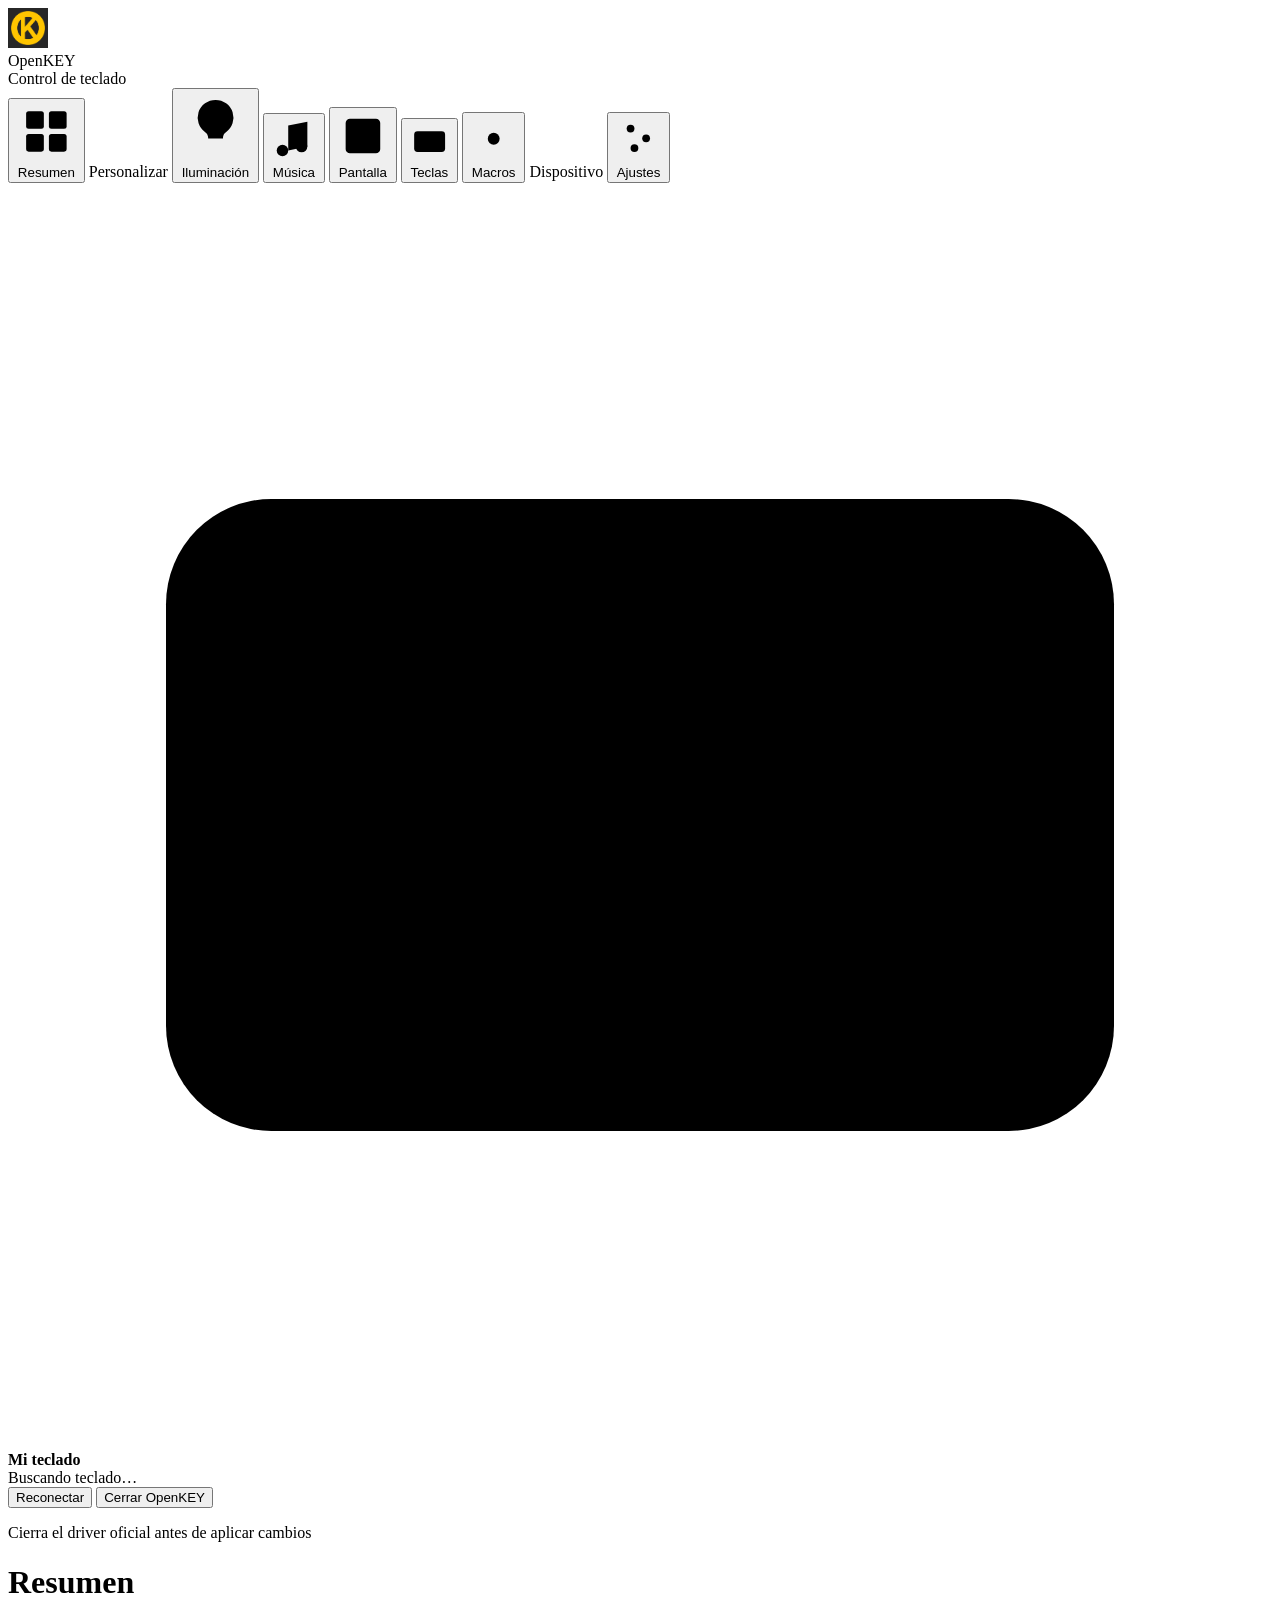
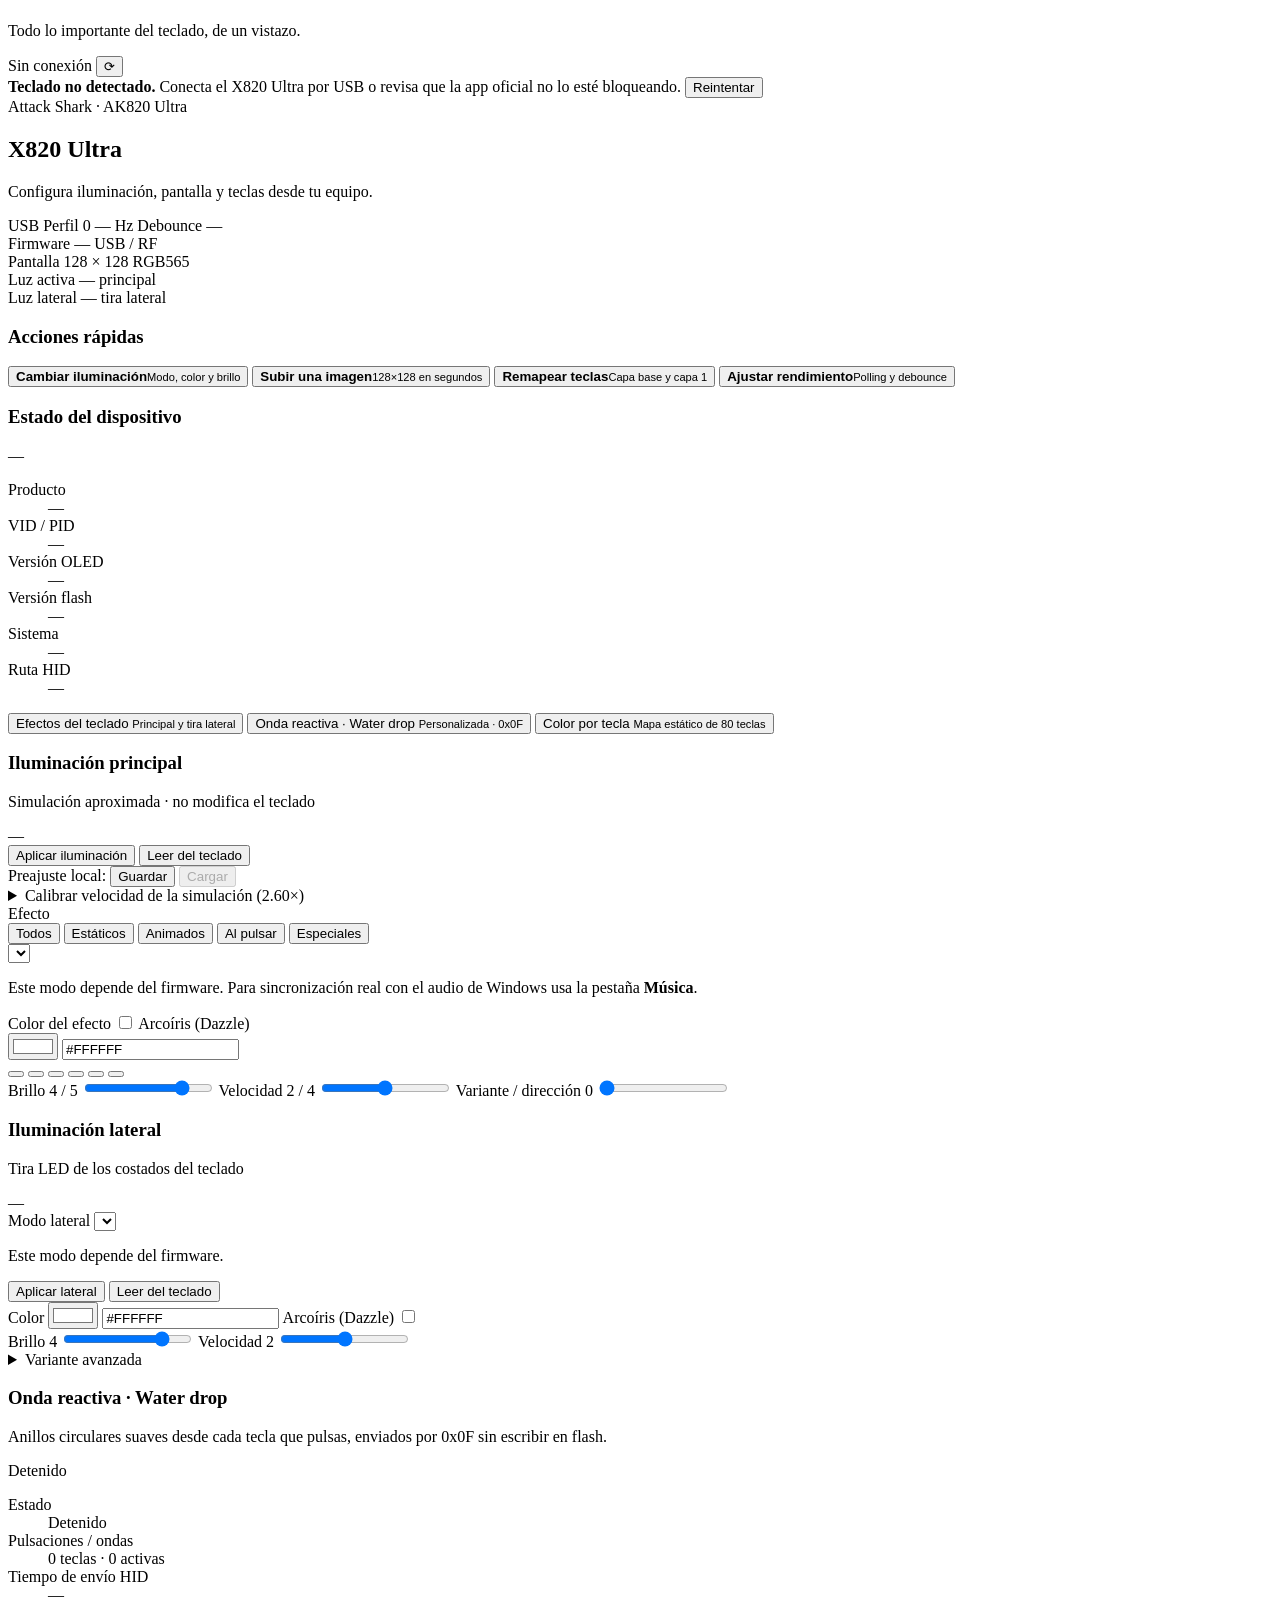
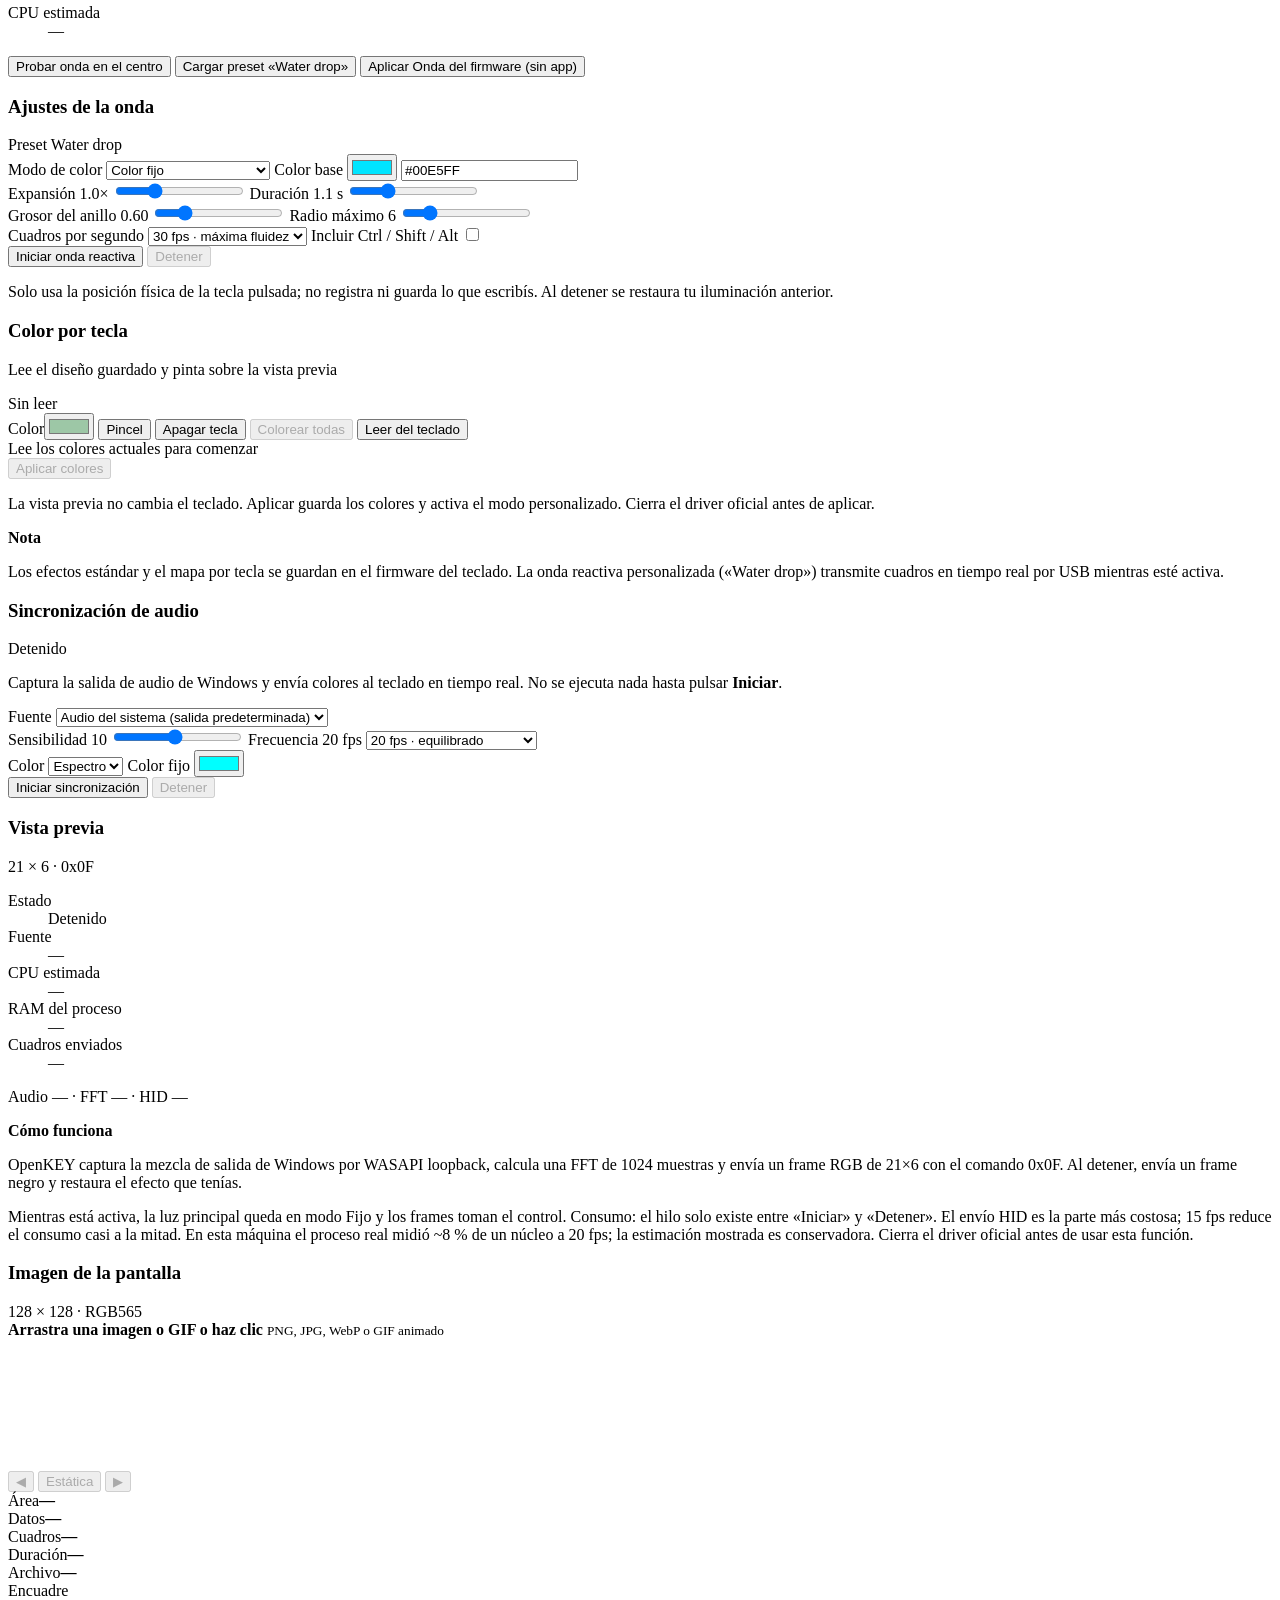
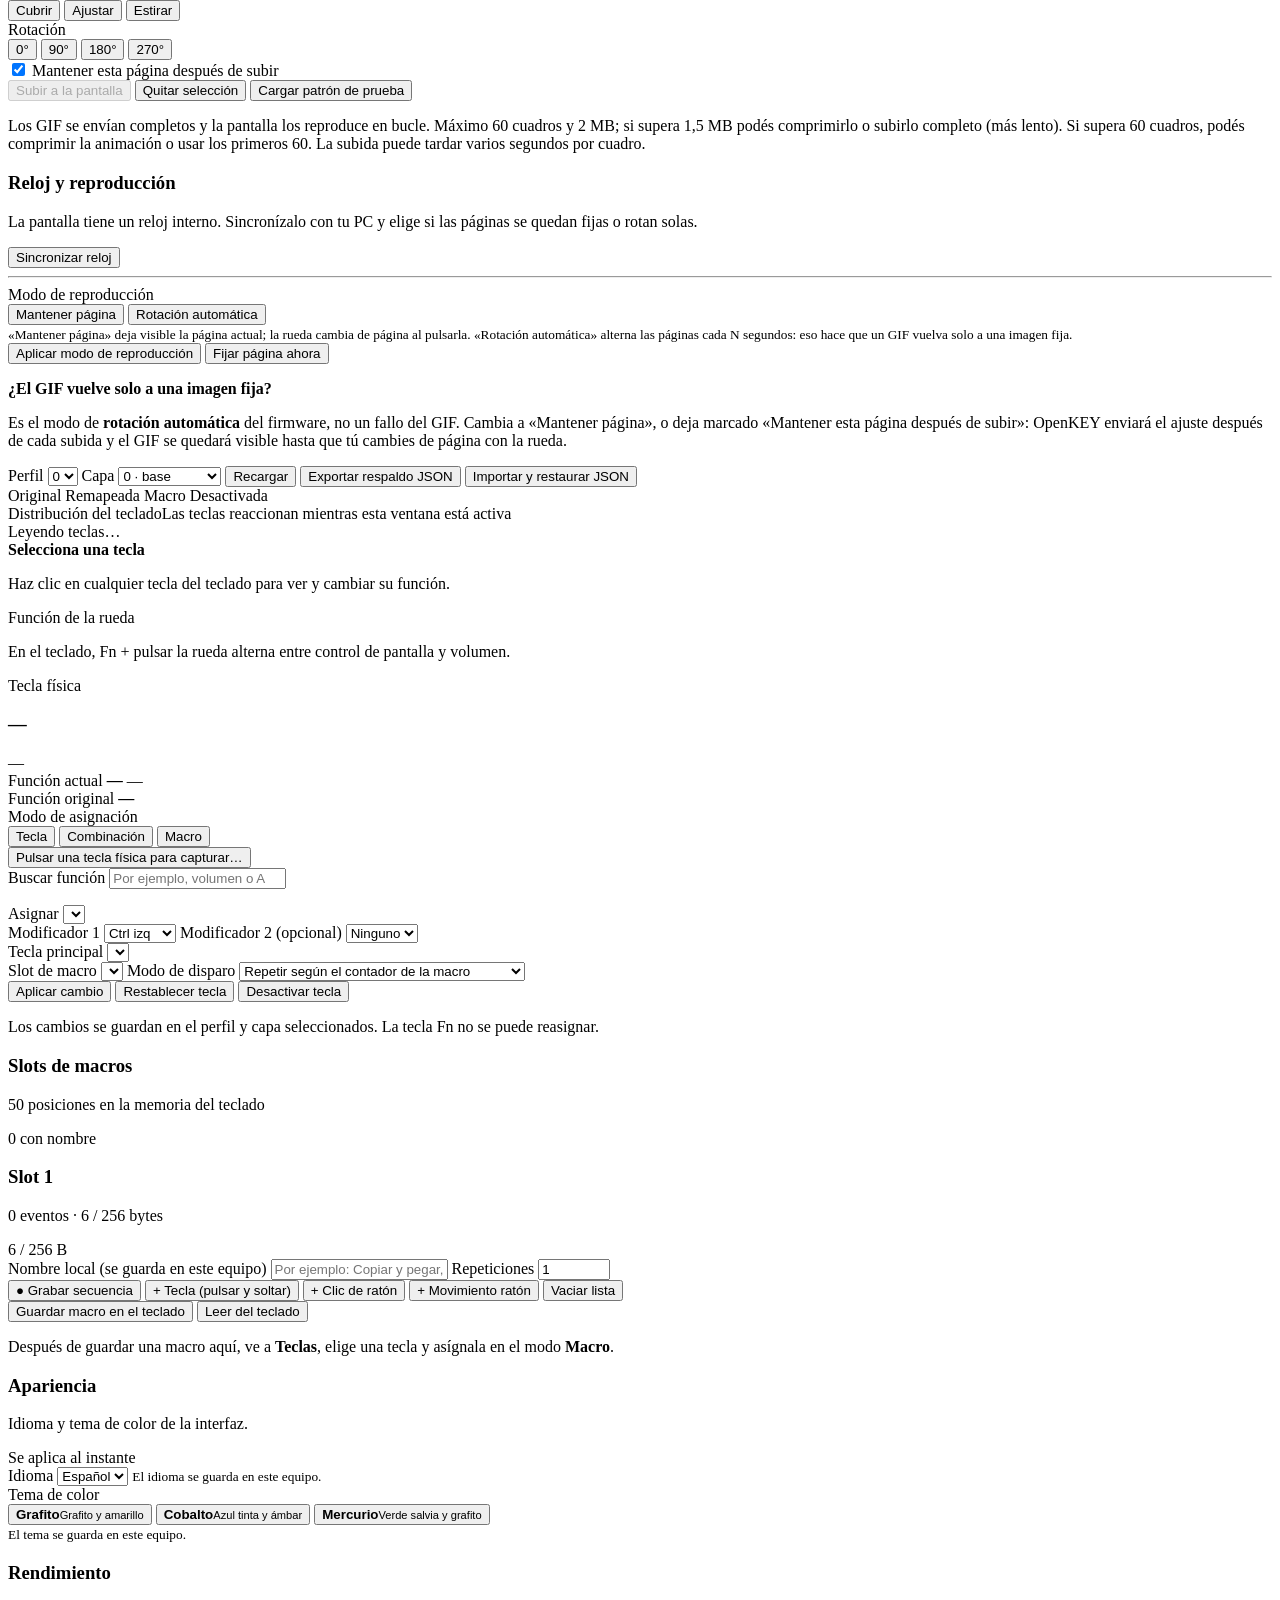
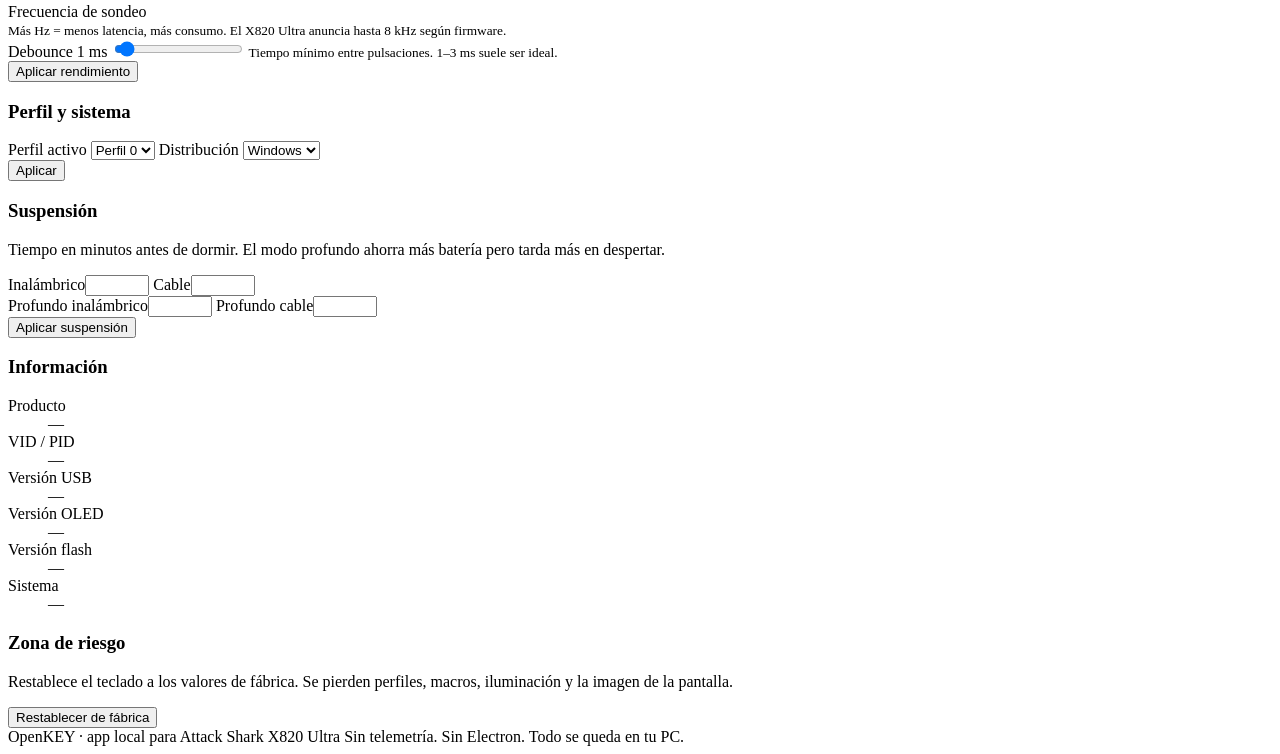
==== web/index.html @ 1a410365 "OpenKEY 1.2.0" ====
<!DOCTYPE html>
<html lang="es">
<head>
  <meta charset="UTF-8">
  <meta name="viewport" content="width=device-width, initial-scale=1.0">
  <title>OpenKEY · AK820 Ultra</title>
  <script>
    (() => {
      try {
        const params = new URLSearchParams(location.search);
        const savedTheme = localStorage.getItem("openkey.theme.v1");
        const savedLang = localStorage.getItem("openkey.language.v1");
        const theme = (params.get("theme") || savedTheme || "grafito").toLowerCase();
        const lang = (params.get("lang") || savedLang || "es").toLowerCase();
        document.documentElement.dataset.theme = ["grafito", "cobalto", "mercurio"].includes(theme) ? theme : "grafito";
        document.documentElement.lang = lang === "en" ? "en" : "es";
      } catch {
        document.documentElement.dataset.theme = "grafito";
      }
    })();
  </script>
  <link rel="stylesheet" href="/style.css">
  <link rel="stylesheet" href="/cobalto.css">
  <link rel="stylesheet" href="/themes.css">
  <link rel="icon" href="/logo.png" type="image/png">
</head>
<body>
<div class="app">
  <aside class="sidebar">
    <div class="brand">
      <img class="brand-logo" src="/logo.png" alt="" width="40" height="40">
      <div>
        <div class="brand-name">OpenKEY</div>
        <div class="brand-sub">Control de teclado</div>
      </div>
    </div>

    <nav class="nav" aria-label="Navegación principal">
      <button class="nav-item active" data-page="overview" aria-current="page">
        <svg viewBox="0 0 24 24" aria-hidden="true"><rect x="4" y="4" width="7" height="7" rx="1"/><rect x="13" y="4" width="7" height="7" rx="1"/><rect x="4" y="13" width="7" height="7" rx="1"/><rect x="13" y="13" width="7" height="7" rx="1"/></svg>
        <span>Resumen</span>
      </button>
      <span class="nav-heading">Personalizar</span>
      <button class="nav-item" data-page="lighting">
        <svg viewBox="0 0 24 24" aria-hidden="true"><path d="M9 18h6m-5 3h4M12 3a6 6 0 0 0-3.5 10.9c.6.4 1 1.1 1 1.9V16h5v-.2c0-.8.4-1.5 1-1.9A6 6 0 0 0 12 3Z"/></svg>
        <span>Iluminación</span>
      </button>
      <button class="nav-item" data-page="music">
        <svg viewBox="0 0 24 24" aria-hidden="true"><path d="M9 18V5l10-2v13"/><circle cx="6" cy="18" r="3"/><circle cx="16" cy="16" r="3"/></svg>
        <span>Música</span>
      </button>
      <button class="nav-item" data-page="screen">
        <svg viewBox="0 0 24 24" aria-hidden="true"><rect x="4" y="4" width="16" height="16" rx="2"/><path d="m7 16 3-3 2 2 3-4 2 2M8 8h.01"/></svg>
        <span>Pantalla</span>
      </button>
      <button class="nav-item" data-page="keys">
        <svg viewBox="0 0 24 24" aria-hidden="true"><rect x="3" y="6" width="18" height="12" rx="2"/><path d="M6 10h.01M9 10h.01M12 10h.01M15 10h.01M18 10h.01M6 13h.01M9 13h.01M12 13h6M8 16h8"/></svg>
        <span>Teclas</span>
      </button>
      <button class="nav-item" data-page="macros">
        <svg viewBox="0 0 24 24" aria-hidden="true"><path d="M12 3v3m0 12v3M3 12h3m12 0h3M6.3 6.3l2.1 2.1m7.2 7.2 2.1 2.1m0-11.4-2.1 2.1M8.4 15.6l-2.1 2.1"/><circle cx="12" cy="12" r="3"/></svg>
        <span>Macros</span>
      </button>
      <span class="nav-heading">Dispositivo</span>
      <button class="nav-item" data-page="settings">
        <svg viewBox="0 0 24 24" aria-hidden="true"><path d="M4 7h16M4 12h16M4 17h16"/><circle cx="8" cy="7" r="2"/><circle cx="16" cy="12" r="2"/><circle cx="10" cy="17" r="2"/></svg>
        <span>Ajustes</span>
      </button>
    </nav>

    <div class="sidebar-foot">
      <div class="sidebar-device">
        <div class="sidebar-device-icon" aria-hidden="true"><svg viewBox="0 0 24 24"><rect x="3" y="6" width="18" height="12" rx="2"/><path d="M6 10h.01M9 10h.01M12 10h.01M15 10h.01M18 10h.01M6 13h.01M9 13h.01M12 13h6M8 16h8"/></svg></div>
        <div class="sidebar-device-info"><strong>Mi teclado</strong><div id="connBadge" class="conn conn--off"><span class="dot"></span><span id="connText">Buscando teclado…</span></div></div>
      </div>
      <button id="reconnectBtn" class="ghost small">Reconectar</button>
      <button id="shutdownBtn" class="ghost small">Cerrar OpenKEY</button>
      <p class="hint">Cierra el driver oficial antes de aplicar cambios</p>
    </div>
  </aside>

  <main class="main">
    <header class="topbar">
      <div>
        <h1 id="pageTitle">Resumen</h1>
        <p id="pageSubtitle" class="subtitle">Todo lo importante del teclado, de un vistazo.</p>
      </div>
      <div class="top-actions">
        <span id="devicePill" class="pill">Sin conexión</span>
        <button id="refreshBtn" class="icon-btn" title="Actualizar estado">⟳</button>
      </div>
    </header>

    <div id="offlineBanner" class="banner hidden">
      <strong>Teclado no detectado.</strong>
      <span>Conecta el X820 Ultra por USB o revisa que la app oficial no lo esté bloqueando.</span>
      <button id="bannerReconnect" class="ghost small">Reintentar</button>
    </div>

    <!-- ============================== OVERVIEW ============================== -->
    <section id="page-overview" class="page active">
      <div class="hero card">
        <div class="hero-main">
          <span class="eyebrow">Attack Shark · AK820 Ultra</span>
          <h2 id="heroName">X820 Ultra</h2>
          <p id="heroDesc">Configura iluminación, pantalla y teclas desde tu equipo.</p>
          <div class="hero-chips">
            <span id="heroConn" class="chip">USB</span>
            <span id="heroProfile" class="chip">Perfil 0</span>
            <span id="heroRate" class="chip">— Hz</span>
            <span id="heroDebounce" class="chip">Debounce —</span>
          </div>
        </div>
        <div class="hero-art" aria-hidden="true">
          <div class="hero-device"><div class="hero-keyboard" id="heroKeyboard"></div></div>
        </div>
      </div>

      <div class="grid4">
        <div class="stat card">
          <span class="stat-label">Firmware</span>
          <span id="statFirmware" class="stat-value">—</span>
          <span class="stat-foot">USB / RF</span>
        </div>
        <div class="stat card">
          <span class="stat-label">Pantalla</span>
          <span id="statScreen" class="stat-value">128 × 128</span>
          <span class="stat-foot">RGB565</span>
        </div>
        <div class="stat card">
          <span class="stat-label">Luz activa</span>
          <span id="statLight" class="stat-value">—</span>
          <span class="stat-foot">principal</span>
        </div>
        <div class="stat card">
          <span class="stat-label">Luz lateral</span>
          <span id="statSideLight" class="stat-value">—</span>
          <span class="stat-foot">tira lateral</span>
        </div>
      </div>

      <div class="grid2">
        <div class="card quick-card">
          <div class="card-head">
            <h3>Acciones rápidas</h3>
          </div>
          <div class="quick-grid">
            <button class="quick" data-goto="lighting">
              <span><strong>Cambiar iluminación</strong><small>Modo, color y brillo</small></span>
            </button>
            <button class="quick" data-goto="screen">
              <span><strong>Subir una imagen</strong><small>128×128 en segundos</small></span>
            </button>
            <button class="quick" data-goto="keys">
              <span><strong>Remapear teclas</strong><small>Capa base y capa 1</small></span>
            </button>
            <button class="quick" data-goto="settings">
              <span><strong>Ajustar rendimiento</strong><small>Polling y debounce</small></span>
            </button>
          </div>
        </div>

        <div class="card">
          <div class="card-head">
            <h3>Estado del dispositivo</h3>
            <span id="statusStamp" class="muted">—</span>
          </div>
          <dl class="kv">
            <div><dt>Producto</dt><dd id="kvProduct">—</dd></div>
            <div><dt>VID / PID</dt><dd id="kvVidPid">—</dd></div>
            <div><dt>Versión OLED</dt><dd id="kvOled">—</dd></div>
            <div><dt>Versión flash</dt><dd id="kvFlash">—</dd></div>
            <div><dt>Sistema</dt><dd id="kvSystem">—</dd></div>
            <div><dt>Ruta HID</dt><dd id="kvPath" class="mono ellipsis">—</dd></div>
          </dl>
        </div>
      </div>
    </section>

    <!-- ============================== LIGHTING ============================== -->
    <section id="page-lighting" class="page">
      <div class="subnav card" role="tablist" aria-label="Secciones de iluminación">
        <div class="subnav-tabs" id="lightingTabs">
          <button type="button" class="subnav-tab active" data-light-tab="effects" role="tab" aria-selected="true">
            <span>Efectos del teclado</span>
            <small>Principal y tira lateral</small>
          </button>
          <button type="button" class="subnav-tab" data-light-tab="ripple" role="tab" aria-selected="false">
            <span>Onda reactiva · Water drop</span>
            <small id="rippleTabBadge">Personalizada · 0x0F</small>
          </button>
          <button type="button" class="subnav-tab" data-light-tab="perkey" role="tab" aria-selected="false">
            <span>Color por tecla</span>
            <small>Mapa estático de 80 teclas</small>
          </button>
        </div>
      </div>

      <!-- SUB-VISTA 1: EFECTOS DEL TECLADO -->
      <div id="lightingPaneEffects" class="light-pane active">
        <div class="card lighting-workbench">
          <div class="lighting-stage-col">
            <div class="card-head">
              <div>
                <h3>Iluminación principal</h3>
                <p id="previewMessage" class="muted">Simulación aproximada · no modifica el teclado</p>
              </div>
              <span id="mainLightRaw" class="muted mono">—</span>
            </div>

            <div class="lighting-keyboard" id="mainPreview" role="img" aria-label="Vista previa aproximada de la iluminación del teclado"></div>

            <div class="lighting-stage-foot">
              <div class="actions">
                <button id="mainApply" class="primary">Aplicar iluminación</button>
                <button id="mainReset" class="ghost">Leer del teclado</button>
              </div>
              <div class="local-preset-inline">
                <span class="muted">Preajuste local:</span>
                <button id="saveLightPreset" class="ghost small">Guardar</button>
                <button id="loadLightPreset" class="ghost small" disabled>Cargar</button>
              </div>
            </div>

            <details class="advanced preview-cal-details">
              <summary>Calibrar velocidad de la simulación (<output id="previewScaleOut">2.60×</output>)</summary>
              <label class="field preview-calibration">
                <input type="range" id="previewScale" min="0.25" max="4" step="0.05" value="2.6">
                <small class="muted">Solo ajusta la vista previa local; no cambia lo que se envía al teclado.</small>
              </label>
            </details>
          </div>

          <div class="lighting-controls-col">
            <div class="effect-picker-head">
              <div class="effect-picker-title">
                <span>Efecto</span>
                <div class="effect-cat-pills" id="effectCatPills" role="group" aria-label="Filtrar efectos por categoría">
                  <button type="button" class="cat-pill active" data-cat="all">Todos</button>
                  <button type="button" class="cat-pill" data-cat="static">Estáticos</button>
                  <button type="button" class="cat-pill" data-cat="animated">Animados</button>
                  <button type="button" class="cat-pill" data-cat="reactive">Al pulsar</button>
                  <button type="button" class="cat-pill" data-cat="special">Especiales</button>
                </div>
              </div>
              <select id="mainMode" class="visually-compact-select" aria-label="Modo de iluminación principal" tabindex="-1" aria-hidden="true"></select>
            </div>

            <div id="mainEffectGrid" class="effect-grid" role="listbox" aria-label="Efectos de iluminación"></div>

            <p id="mainMusicNote" class="music-note hidden">Este modo depende del firmware. Para sincronización real con el audio de Windows usa la pestaña <strong>Música</strong>.</p>

            <div class="lighting-params-grid">
              <div class="param-box" id="mainColorBox">
                <div class="param-box-head">
                  <span>Color del efecto</span>
                  <label class="inline-check" title="Alterna colores del arcoíris (Dazzle)">
                    <input type="checkbox" id="mainDazzle">
                    <span class="check-ui"></span>
                    <span>Arcoíris (Dazzle)</span>
                  </label>
                </div>
                <div class="color-wrap">
                  <input type="color" id="mainColor" value="#ffffff">
                  <input type="text" id="mainColorHex" class="mono" value="#FFFFFF" maxlength="7" spellcheck="false">
                  <div class="color-swatches" id="mainColorSwatches" aria-label="Colores rápidos">
                    <button type="button" data-hex="#00E5FF" style="--sw:#00E5FF" title="Cian"></button>
                    <button type="button" data-hex="#9DC7A6" style="--sw:#9DC7A6" title="Salvia"></button>
                    <button type="button" data-hex="#FFCF18" style="--sw:#FFCF18" title="Ámbar"></button>
                    <button type="button" data-hex="#FF5D73" style="--sw:#FF5D73" title="Coral"></button>
                    <button type="button" data-hex="#A78BFA" style="--sw:#A78BFA" title="Violeta"></button>
                    <button type="button" data-hex="#FFFFFF" style="--sw:#FFFFFF" title="Blanco"></button>
                  </div>
                </div>
              </div>

              <div class="param-box">
                <label class="field compact-field" id="mainBrightField">
                  <span>Brillo <output id="mainBrightOut">4</output> / 5</span>
                  <input type="range" id="mainBright" min="0" max="5" step="1" value="4">
                </label>
                <label class="field compact-field" id="mainSpeedField">
                  <span>Velocidad <output id="mainSpeedOut">2</output> / 4</span>
                  <input type="range" id="mainSpeed" min="0" max="4" step="1" value="2">
                </label>
                <label class="field compact-field" id="mainOptionField">
                  <span>Variante / dirección <output id="mainOptionOut">0</output></span>
                  <input type="range" id="mainOption" min="0" max="15" step="1" value="0">
                </label>
              </div>
            </div>
          </div>
        </div>

        <div class="card side-lighting-card">
          <div class="side-lighting-left">
            <div class="card-head">
              <div>
                <h3>Iluminación lateral</h3>
                <p class="muted">Tira LED de los costados del teclado</p>
              </div>
              <span id="sideLightRaw" class="muted mono">—</span>
            </div>
            <div class="light-preview" id="sidePreview"><span></span></div>
            <label class="field">
              <span>Modo lateral</span>
              <select id="sideMode"></select>
            </label>
            <p id="sideMusicNote" class="music-note hidden">Este modo depende del firmware.</p>
            <div class="actions">
              <button id="sideApply" class="primary">Aplicar lateral</button>
              <button id="sideReset" class="ghost">Leer del teclado</button>
            </div>
          </div>

          <div class="side-lighting-right">
            <div class="field-row">
              <label class="field color-field">
                <span>Color</span>
                <span class="color-wrap">
                  <input type="color" id="sideColor" value="#ffffff">
                  <input type="text" id="sideColorHex" class="mono" value="#FFFFFF" maxlength="7" spellcheck="false">
                </span>
              </label>
              <label class="field check-field">
                <span>Arcoíris (Dazzle)</span>
                <input type="checkbox" id="sideDazzle">
                <span class="check-ui"></span>
              </label>
            </div>

            <div class="field-row">
              <label class="field">
                <span>Brillo <output id="sideBrightOut">4</output></span>
                <input type="range" id="sideBright" min="0" max="5" step="1" value="4">
              </label>
              <label class="field">
                <span>Velocidad <output id="sideSpeedOut">2</output></span>
                <input type="range" id="sideSpeed" min="0" max="4" step="1" value="2">
              </label>
            </div>

            <details class="advanced">
              <summary>Variante avanzada</summary>
              <label class="field">
                <span>Opción / variante <output id="sideOptionOut">0</output></span>
                <input type="range" id="sideOption" min="0" max="15" step="1" value="0">
              </label>
            </details>
          </div>
        </div>
      </div>

      <!-- SUB-VISTA 2: ONDA REACTIVA (WATER DROP) -->
      <div id="lightingPaneRipple" class="light-pane">
        <div class="grid2">
          <div class="card">
            <div class="card-head">
              <div>
                <h3>Onda reactiva · Water drop</h3>
                <p class="muted">Anillos circulares suaves desde cada tecla que pulsas, enviados por <span class="mono">0x0F</span> sin escribir en flash.</p>
              </div>
              <span id="rippleStatusPill" class="pill off">Detenido</span>
            </div>

            <div id="rippleGrid" class="music-grid ripple-grid" aria-label="Vista previa 21 por 6 de la onda reactiva" title="Haz clic en cualquier celda para probar una onda ahí"></div>

            <dl class="kv compact music-stats">
              <div><dt>Estado</dt><dd id="rippleState">Detenido</dd></div>
              <div><dt>Pulsaciones / ondas</dt><dd id="rippleKeys">0 teclas · 0 activas</dd></div>
              <div><dt>Tiempo de envío HID</dt><dd id="rippleSendMs">—</dd></div>
              <div><dt>CPU estimada</dt><dd id="rippleCpu">—</dd></div>
            </dl>

            <div class="actions">
              <button id="rippleTestCenter" type="button" class="ghost small">Probar onda en el centro</button>
              <button id="ripplePresetWaterDrop" type="button" class="ghost small">Cargar preset «Water drop»</button>
              <button id="rippleApplyFirmware" type="button" class="secondary small" title="Guarda el modo Onda nativo (modo 5) en la memoria del teclado">Aplicar Onda del firmware (sin app)</button>
            </div>
            <p id="rippleError" class="music-error hidden" role="alert"></p>
          </div>

          <div class="card">
            <div class="card-head">
              <h3>Ajustes de la onda</h3>
              <span class="chip">Preset Water drop</span>
            </div>

            <div class="field-row">
              <label class="field">
                <span>Modo de color</span>
                <select id="rippleColorMode">
                  <option value="fixed" selected>Color fijo</option>
                  <option value="rainbow">Arcoíris por distancia</option>
                  <option value="random">Color aleatorio por tecla</option>
                </select>
              </label>
              <label class="field color-field">
                <span>Color base</span>
                <span class="color-wrap">
                  <input type="color" id="rippleColor" value="#00e5ff">
                  <input type="text" id="rippleColorHex" class="mono" value="#00E5FF" maxlength="7" spellcheck="false">
                </span>
              </label>
            </div>

            <div class="field-row">
              <label class="field">
                <span>Expansión <output id="rippleExpansionOut">1.0×</output></span>
                <input type="range" id="rippleExpansion" min="0.4" max="2.5" step="0.05" value="1.0">
              </label>
              <label class="field">
                <span>Duración <output id="rippleLifetimeOut">1.1 s</output></span>
                <input type="range" id="rippleLifetime" min="0.4" max="3.0" step="0.05" value="1.1">
              </label>
            </div>

            <div class="field-row">
              <label class="field">
                <span>Grosor del anillo <output id="rippleThicknessOut">0.60</output></span>
                <input type="range" id="rippleThickness" min="0.25" max="2.0" step="0.05" value="0.6">
              </label>
              <label class="field">
                <span>Radio máximo <output id="rippleRadiusOut">6</output></span>
                <input type="range" id="rippleRadius" min="3" max="20" step="0.5" value="6">
              </label>
            </div>

            <div class="field-row">
              <label class="field">
                <span>Cuadros por segundo</span>
                <select id="rippleFps">
                  <option value="15">15 fps · ligero</option>
                  <option value="20">20 fps · equilibrado</option>
                  <option value="30" selected>30 fps · máxima fluidez</option>
                </select>
              </label>
              <label class="field check-field">
                <span>Incluir Ctrl / Shift / Alt</span>
                <input type="checkbox" id="rippleModifiers">
                <span class="check-ui"></span>
              </label>
            </div>

            <div class="actions">
              <button id="rippleStart" type="button" class="primary">Iniciar onda reactiva</button>
              <button id="rippleStop" type="button" class="ghost" disabled>Detener</button>
            </div>
            <p class="hint">Solo usa la posición física de la tecla pulsada; no registra ni guarda lo que escribís. Al detener se restaura tu iluminación anterior.</p>
          </div>
        </div>
      </div>

      <!-- SUB-VISTA 3: COLOR POR TECLA -->
      <div id="lightingPanePerKey" class="light-pane">
        <div class="card color-editor">
          <div class="card-head"><div><h3>Color por tecla</h3><p class="muted">Lee el diseño guardado y pinta sobre la vista previa</p></div><span id="colorEditorStatus" class="muted" role="status">Sin leer</span></div>
          <div class="color-editor-toolbar">
            <label class="inline-field"><span>Color</span><input id="paintColor" type="color" value="#9dc7a6"></label>
            <button id="paintBrush" class="ghost small active" aria-pressed="true">Pincel</button>
            <button id="paintErase" class="ghost small" aria-pressed="false">Apagar tecla</button>
            <button id="paintFill" class="ghost small" disabled>Colorear todas</button>
            <button id="paintRead" class="ghost small">Leer del teclado</button>
          </div>
          <div class="keyboard-wrap color-editor-stage">
            <div id="colorKeyboard" class="keyboard" aria-label="Editor de color por tecla"></div>
            <div id="colorEditorEmpty" class="color-editor-empty">Lee los colores actuales para comenzar</div>
          </div>
          <div class="actions"><button id="paintApply" class="primary" disabled>Aplicar colores</button></div>
          <p class="hint color-editor-hint">La vista previa no cambia el teclado. Aplicar guarda los colores y activa el modo personalizado. Cierra el driver oficial antes de aplicar.</p>
        </div>
      </div>

      <div class="card tips">
        <strong>Nota</strong>
        <p>Los efectos estándar y el mapa por tecla se guardan en el firmware del teclado. La onda reactiva personalizada («Water drop») transmite cuadros en tiempo real por USB mientras esté activa.</p>
      </div>
    </section>

    <!-- ============================== MUSIC ============================== -->
    <section id="page-music" class="page">
      <div class="grid2">
        <div class="card">
          <div class="card-head">
            <h3>Sincronización de audio</h3>
            <span id="musicStatusPill" class="pill off">Detenido</span>
          </div>
          <p class="muted">Captura la salida de audio de Windows y envía colores al teclado en tiempo real. No se ejecuta nada hasta pulsar <strong>Iniciar</strong>.</p>

          <label class="field">
            <span>Fuente</span>
            <select id="musicSource">
              <option value="audio">Audio del sistema (salida predeterminada)</option>
              <option value="demo">Demostración (sin audio)</option>
            </select>
          </label>

          <div class="field-row">
            <label class="field">
              <span>Sensibilidad <output id="musicGainOut">10</output></span>
              <input type="range" id="musicGain" min="1" max="20" step="1" value="10">
            </label>
            <label class="field">
              <span>Frecuencia <output id="musicFpsOut">20</output> fps</span>
              <select id="musicFps">
                <option value="15">15 fps · mínimo consumo</option>
                <option value="20" selected>20 fps · equilibrado</option>
                <option value="30">30 fps · máxima fluidez</option>
              </select>
            </label>
          </div>

          <div class="field-row">
            <label class="field">
              <span>Color</span>
              <select id="musicMode">
                <option value="spectrum">Espectro</option>
                <option value="solid">Color fijo</option>
              </select>
            </label>
            <label class="field color-field">
              <span>Color fijo</span>
              <span class="color-wrap"><input type="color" id="musicColor" value="#00ffff"></span>
            </label>
          </div>

          <div class="actions">
            <button id="musicStart" class="primary">Iniciar sincronización</button>
            <button id="musicStop" class="ghost" disabled>Detener</button>
          </div>
          <p id="musicError" class="music-error hidden" role="alert"></p>
        </div>

        <div class="card">
          <div class="card-head">
            <h3>Vista previa</h3>
            <span class="muted">21 × 6 · 0x0F</span>
          </div>
          <div id="musicGrid" class="music-grid" aria-label="Vista previa de la sincronización de audio"></div>
          <dl class="kv compact music-stats">
            <div><dt>Estado</dt><dd id="musicState">Detenido</dd></div>
            <div><dt>Fuente</dt><dd id="musicFormat">—</dd></div>
            <div><dt>CPU estimada</dt><dd id="musicCpu">—</dd></div>
            <div><dt>RAM del proceso</dt><dd id="musicRam">—</dd></div>
            <div><dt>Cuadros enviados</dt><dd id="musicFrames">—</dd></div>
          </dl>
          <p id="musicDetail" class="hint">Audio — · FFT — · HID —</p>
        </div>
      </div>

      <div class="card tips">
        <strong>Cómo funciona</strong>
        <p>OpenKEY captura la mezcla de salida de Windows por WASAPI loopback, calcula una FFT de 1024 muestras y envía un frame RGB de 21×6 con el comando <span class="mono">0x0F</span>. Al detener, envía un frame negro y restaura el efecto que tenías.</p>
        <p class="muted">Mientras está activa, la luz principal queda en modo Fijo y los frames toman el control. Consumo: el hilo solo existe entre «Iniciar» y «Detener». El envío HID es la parte más costosa; 15 fps reduce el consumo casi a la mitad. En esta máquina el proceso real midió ~8 % de un núcleo a 20 fps; la estimación mostrada es conservadora. Cierra el driver oficial antes de usar esta función.</p>
      </div>
    </section>

    <!-- ============================== SCREEN ============================== -->
    <section id="page-screen" class="page">
      <div class="grid2">
        <div class="card">
          <div class="card-head">
            <h3>Imagen de la pantalla</h3>
            <span class="muted">128 × 128 · RGB565</span>
          </div>

          <label id="dropZone" class="dropzone" for="fileInput">
            <input id="fileInput" type="file" accept="image/png,image/jpeg,image/webp,image/gif" hidden>
            <div class="drop-inner">
              <strong>Arrastra una imagen o GIF o haz clic</strong>
              <small>PNG, JPG, WebP o GIF animado</small>
            </div>
          </label>

          <div class="screen-preview-wrap">
            <div class="screen-canvas-col">
              <canvas id="screenCanvas" width="128" height="128"></canvas>
              <div class="screen-playback" id="screenPlayback">
                <button id="screenPrevFrame" type="button" class="ghost small" title="Cuadro anterior" disabled>◀</button>
                <button id="screenTogglePlay" type="button" class="ghost small" disabled>Estática</button>
                <button id="screenNextFrame" type="button" class="ghost small" title="Cuadro siguiente" disabled>▶</button>
              </div>
            </div>
            <div class="screen-meta">
              <div><span class="muted">Área</span><strong id="imgArea">—</strong></div>
              <div><span class="muted">Datos</span><strong id="imgBytes">—</strong></div>
              <div><span class="muted">Cuadros</span><strong id="imgFrames">—</strong></div>
              <div><span class="muted">Duración</span><strong id="imgDuration">—</strong></div>
              <div><span class="muted">Archivo</span><strong id="imgName" class="ellipsis" data-no-i18n>—</strong></div>
            </div>
          </div>

          <div class="screen-transform-bar">
            <div class="inline-field">
              <span>Encuadre</span>
              <div class="segmented" id="screenFitGroup">
                <button type="button" class="active" data-fit="cover">Cubrir</button>
                <button type="button" data-fit="contain">Ajustar</button>
                <button type="button" data-fit="stretch">Estirar</button>
              </div>
            </div>
            <div class="inline-field">
              <span>Rotación</span>
              <div class="segmented" id="screenRotateGroup">
                <button type="button" class="active" data-rotate="0">0°</button>
                <button type="button" data-rotate="90">90°</button>
                <button type="button" data-rotate="180">180°</button>
                <button type="button" data-rotate="270">270°</button>
              </div>
            </div>
          </div>

          <label class="inline-check screen-pin">
            <input type="checkbox" id="screenPinPage" checked>
            <span class="check-ui"></span>
            <span>Mantener esta página después de subir</span>
          </label>

          <div class="actions">
            <button id="uploadImage" class="primary" disabled>Subir a la pantalla</button>
            <button id="clearImage" class="ghost">Quitar selección</button>
            <button id="testScreen" type="button" class="ghost">Cargar patrón de prueba</button>
          </div>
          <div class="progress hidden" id="uploadProgress"><span></span></div>
          <p class="hint">Los GIF se envían completos y la pantalla los reproduce en bucle. Máximo 60 cuadros y 2 MB; si supera 1,5 MB podés comprimirlo o subirlo completo (más lento). Si supera 60 cuadros, podés comprimir la animación o usar los primeros 60. La subida puede tardar varios segundos por cuadro.</p>
        </div>

        <div class="card">
          <div class="card-head">
            <h3>Reloj y reproducción</h3>
          </div>
          <p class="muted">La pantalla tiene un reloj interno. Sincronízalo con tu PC y elige si las páginas se quedan fijas o rotan solas.</p>

          <div class="actions vertical">
            <button id="syncClock" class="primary">Sincronizar reloj</button>
          </div>

          <hr class="sep">

          <div class="field">
            <span>Modo de reproducción</span>
            <div class="segmented" id="screenPlaybackMode">
              <button type="button" class="active" data-playback="stay">Mantener página</button>
              <button type="button" data-playback="cycle">Rotación automática</button>
            </div>
            <small class="muted">«Mantener página» deja visible la página actual; la rueda cambia de página al pulsarla. «Rotación automática» alterna las páginas cada N segundos: eso hace que un GIF vuelva solo a una imagen fija.</small>
          </div>

          <label class="field" id="screenCycleField" style="display:none">
            <span>Intervalo de rotación <output id="menuSecondsOut">10</output> s</span>
            <input type="range" id="menuSeconds" min="2" max="60" step="1" value="10">
          </label>

          <div class="actions">
            <button id="applyPlayback" class="primary">Aplicar modo de reproducción</button>
            <button id="stayOnPage" class="ghost" title="Fija la página actual para que no cambie sola">Fijar página ahora</button>
          </div>

          <div class="info-box" style="margin-top:16px">
            <strong>¿El GIF vuelve solo a una imagen fija?</strong>
            <p>Es el modo de <strong>rotación automática</strong> del firmware, no un fallo del GIF. Cambia a «Mantener página», o deja marcado «Mantener esta página después de subir»: OpenKEY enviará el ajuste después de cada subida y el GIF se quedará visible hasta que tú cambies de página con la rueda.</p>
          </div>
        </div>
      </div>
    </section>

    <!-- ============================== KEYS ============================== -->
    <section id="page-keys" class="page">
      <div class="card toolbar">
        <div class="toolbar-left">
          <label class="inline-field">
            <span>Perfil</span>
            <select id="keyProfile">
              <option value="0">0</option>
              <option value="1">1</option>
            </select>
          </label>
          <label class="inline-field">
            <span>Capa</span>
            <select id="keyLayer">
              <option value="0">0 · base</option>
              <option value="1">1 · alternativa</option>
            </select>
          </label>
          <button id="reloadKeys" class="ghost small">Recargar</button>
          <button id="exportKeysBtn" type="button" class="ghost small">Exportar respaldo JSON</button>
          <button id="importKeysBtn" type="button" class="ghost small">Importar y restaurar JSON</button>
          <input id="importKeysInput" type="file" accept="application/json,.json" hidden>
        </div>
        <div class="legend">
          <span><i class="dot dot--default"></i>Original</span>
          <span><i class="dot dot--changed"></i>Remapeada</span>
          <span><i class="dot dot--macro"></i>Macro</span>
          <span><i class="dot dot--off"></i>Desactivada</span>
        </div>
      </div>

      <div class="keys-layout">
        <div class="card keyboard-card">
          <div class="keyboard-caption"><span>Distribución del teclado</span><span>Las teclas reaccionan mientras esta ventana está activa</span></div>
          <div class="keyboard-wrap">
            <div id="keyboard" class="keyboard" aria-busy="false"></div>
            <div class="keyboard-loading hidden" id="keyboardLoading" role="status">Leyendo teclas…</div>
          </div>
        </div>

        <aside class="card key-panel" id="keyPanel">
          <div class="key-empty" id="keyEmpty">
            <strong>Selecciona una tecla</strong>
            <p>Haz clic en cualquier tecla del teclado para ver y cambiar su función.</p>
          </div>
          <div id="keyDetails" class="hidden">
            <div id="knobOptions" class="knob-options hidden" role="group" aria-label="Funciones de la rueda">
              <span class="muted">Función de la rueda</span>
              <div id="knobActions" class="knob-actions"></div>
              <p class="hint">En el teclado, Fn + pulsar la rueda alterna entre control de pantalla y volumen.</p>
            </div>
            <div class="key-panel-head">
              <div>
                <span class="eyebrow">Tecla física</span>
                <h3 id="selKeyName">—</h3>
              </div>
              <span id="selKeySlot" class="chip">—</span>
            </div>

            <div class="binding">
              <span class="muted">Función actual</span>
              <strong id="selCurrent">—</strong>
              <span id="selType" class="badge">—</span>
            </div>
            <div class="binding">
              <span class="muted">Función original</span>
              <strong id="selDefault">—</strong>
            </div>

            <div class="field">
              <span>Modo de asignación</span>
              <div class="segmented" id="keyAssignModeGroup">
                <button type="button" class="active" data-assign-mode="key">Tecla</button>
                <button type="button" data-assign-mode="combo">Combinación</button>
                <button type="button" data-assign-mode="macro">Macro</button>
              </div>
            </div>

            <div id="keyAssignPaneKey">
              <div class="capture-row">
                <button id="captureKeyBtn" type="button" class="ghost small wide-btn">Pulsar una tecla física para capturar…</button>
              </div>
              <label class="field">
                <span>Buscar función</span>
                <input id="keySearch" type="search" placeholder="Por ejemplo, volumen o A" autocomplete="off" aria-describedby="keySearchHelp">
              </label>
              <p id="keySearchHelp" class="search-help" aria-live="polite"></p>
              <label class="field">
                <span>Asignar</span>
                <select id="keyTarget"></select>
              </label>
            </div>

            <div id="keyAssignPaneCombo" class="hidden">
              <div class="field-row">
                <label class="field">
                  <span>Modificador 1</span>
                  <select id="comboMod1">
                    <option value="224">Ctrl izq</option>
                    <option value="225">Shift izq</option>
                    <option value="226">Alt izq</option>
                    <option value="227">Win izq</option>
                    <option value="228">Ctrl der</option>
                    <option value="229">Shift der</option>
                    <option value="230">Alt der</option>
                  </select>
                </label>
                <label class="field">
                  <span>Modificador 2 (opcional)</span>
                  <select id="comboMod2">
                    <option value="0">Ninguno</option>
                    <option value="225">Shift izq</option>
                    <option value="226">Alt izq</option>
                    <option value="227">Win izq</option>
                    <option value="224">Ctrl izq</option>
                  </select>
                </label>
              </div>
              <label class="field">
                <span>Tecla principal</span>
                <select id="comboMainKey"></select>
              </label>
            </div>

            <div id="keyAssignPaneMacro" class="hidden">
              <label class="field">
                <span>Slot de macro</span>
                <select id="keyMacroSlot"></select>
              </label>
              <label class="field">
                <span>Modo de disparo</span>
                <select id="keyMacroMode">
                  <option value="0">Repetir según el contador de la macro</option>
                  <option value="1">Alternar encendido / apagado al pulsar</option>
                  <option value="2">Repetir mientras mantengas pulsada la tecla</option>
                </select>
              </label>
            </div>

            <div class="actions vertical">
              <button id="applyKey" class="primary">Aplicar cambio</button>
              <button id="resetKey" class="ghost">Restablecer tecla</button>
              <button id="disableKey" class="ghost danger-text">Desactivar tecla</button>
            </div>

            <p class="hint">Los cambios se guardan en el perfil y capa seleccionados. La tecla Fn no se puede reasignar.</p>
          </div>
        </aside>
      </div>
    </section>

    <!-- ============================== MACROS ============================== -->
    <section id="page-macros" class="page">
      <div class="macros-layout">
        <aside class="card macro-slots-card">
          <div class="card-head">
            <div>
              <h3>Slots de macros</h3>
              <p class="muted">50 posiciones en la memoria del teclado</p>
            </div>
            <span id="macroNamedCount" class="chip">0 con nombre</span>
          </div>
          <div id="macroSlotList" class="macro-slot-list" role="listbox" aria-label="Slots de macros"></div>
        </aside>

        <div class="card macro-editor-card">
          <div class="card-head">
            <div>
              <h3 id="macroTitle">Slot 1</h3>
              <p id="macroSubtitle" class="muted">0 eventos · 6 / 256 bytes</p>
            </div>
            <span id="macroBytesBadge" class="pill on">6 / 256 B</span>
          </div>

          <div class="macro-top-controls">
            <label class="field">
              <span>Nombre local (se guarda en este equipo)</span>
              <input id="macroName" type="text" maxlength="40" placeholder="Por ejemplo: Copiar y pegar, Salto doble…">
            </label>
            <label class="field">
              <span>Repeticiones</span>
              <input id="macroRepeat" type="number" min="1" max="65535" step="1" value="1">
            </label>
          </div>

          <div class="macro-toolbar">
            <button id="macroRecordBtn" type="button" class="primary small">● Grabar secuencia</button>
            <button id="macroAddKeyBtn" type="button" class="ghost small">+ Tecla (pulsar y soltar)</button>
            <button id="macroAddClickBtn" type="button" class="ghost small">+ Clic de ratón</button>
            <button id="macroAddMoveBtn" type="button" class="ghost small">+ Movimiento ratón</button>
            <button id="macroClearBtn" type="button" class="ghost small danger-text">Vaciar lista</button>
          </div>

          <div id="macroEventsList" class="macro-events-list" aria-label="Secuencia de eventos de la macro"></div>

          <div class="actions">
            <button id="macroSaveBtn" type="button" class="primary">Guardar macro en el teclado</button>
            <button id="macroReadBtn" type="button" class="ghost">Leer del teclado</button>
          </div>
          <p class="hint">Después de guardar una macro aquí, ve a <strong>Teclas</strong>, elige una tecla y asígnala en el modo <strong>Macro</strong>.</p>
        </div>
      </div>
    </section>

    <!-- ============================== SETTINGS ============================== -->
    <section id="page-settings" class="page">
      <div class="card appearance-card">
        <div class="card-head">
          <div>
            <h3>Apariencia</h3>
            <p class="muted">Idioma y tema de color de la interfaz.</p>
          </div>
          <span id="appearanceStatus" class="muted" role="status">Se aplica al instante</span>
        </div>
        <div class="appearance-grid">
          <label class="field">
            <span>Idioma</span>
            <select id="languageSelect">
              <option value="es">Español</option>
              <option value="en">English</option>
            </select>
            <small class="muted">El idioma se guarda en este equipo.</small>
          </label>
          <div class="field">
            <span>Tema de color</span>
            <div id="themeOptions" class="theme-options" role="radiogroup" aria-label="Tema de color">
              <button type="button" class="theme-option active" data-theme-value="grafito" role="radio" aria-checked="true">
                <span class="theme-swatch theme-swatch--grafito" aria-hidden="true"><i></i><i></i><i></i></span>
                <span><strong>Grafito</strong><small>Grafito y amarillo</small></span>
              </button>
              <button type="button" class="theme-option" data-theme-value="cobalto" role="radio" aria-checked="false">
                <span class="theme-swatch theme-swatch--cobalto" aria-hidden="true"><i></i><i></i><i></i></span>
                <span><strong>Cobalto</strong><small>Azul tinta y ámbar</small></span>
              </button>
              <button type="button" class="theme-option" data-theme-value="mercurio" role="radio" aria-checked="false">
                <span class="theme-swatch theme-swatch--mercurio" aria-hidden="true"><i></i><i></i><i></i></span>
                <span><strong>Mercurio</strong><small>Verde salvia y grafito</small></span>
              </button>
            </div>
            <small class="muted">El tema se guarda en este equipo.</small>
          </div>
        </div>
      </div>

      <div class="grid2">
        <div class="card">
          <div class="card-head">
            <h3>Rendimiento</h3>
          </div>
          <div class="field">
            <span>Frecuencia de sondeo</span>
            <div id="rateButtons" class="segmented"></div>
            <small class="muted">Más Hz = menos latencia, más consumo. El X820 Ultra anuncia hasta 8 kHz según firmware.</small>
          </div>
          <label class="field">
            <span>Debounce <output id="debounceOut">1</output> ms</span>
            <input type="range" id="debounce" min="0" max="20" step="1" value="1">
            <small class="muted">Tiempo mínimo entre pulsaciones. 1–3 ms suele ser ideal.</small>
          </label>
          <div class="actions">
            <button id="applyPerf" class="primary">Aplicar rendimiento</button>
          </div>
        </div>

        <div class="card">
          <div class="card-head">
            <h3>Perfil y sistema</h3>
          </div>
          <label class="field">
            <span>Perfil activo</span>
            <select id="profileSelect">
              <option value="0">Perfil 0</option>
              <option value="1">Perfil 1</option>
            </select>
          </label>
          <label class="field">
            <span>Distribución</span>
            <select id="systemSelect">
              <option value="win">Windows</option>
              <option value="mac">macOS</option>
            </select>
          </label>
          <div class="actions">
            <button id="applyProfile" class="primary">Aplicar</button>
          </div>
        </div>

        <div class="card">
          <div class="card-head">
            <h3>Suspensión</h3>
          </div>
          <p class="muted">Tiempo en minutos antes de dormir. El modo profundo ahorra más batería pero tarda más en despertar.</p>
          <div class="field-row">
            <label class="field"><span>Inalámbrico</span><input type="number" id="sleepBt" min="0" max="1080" step="1"></label>
            <label class="field"><span>Cable</span><input type="number" id="sleepWired" min="0" max="1080" step="1"></label>
          </div>
          <div class="field-row">
            <label class="field"><span>Profundo inalámbrico</span><input type="number" id="sleepDeepBt" min="0" max="1080" step="1"></label>
            <label class="field"><span>Profundo cable</span><input type="number" id="sleepDeepWired" min="0" max="1080" step="1"></label>
          </div>
          <div class="actions">
            <button id="applySleep" class="primary">Aplicar suspensión</button>
          </div>
        </div>

        <div class="card">
          <div class="card-head">
            <h3>Información</h3>
          </div>
          <dl class="kv compact">
            <div><dt>Producto</dt><dd id="infoProduct">—</dd></div>
            <div><dt>VID / PID</dt><dd id="infoVidPid">—</dd></div>
            <div><dt>Versión USB</dt><dd id="infoUsb">—</dd></div>
            <div><dt>Versión OLED</dt><dd id="infoOled">—</dd></div>
            <div><dt>Versión flash</dt><dd id="infoFlash">—</dd></div>
            <div><dt>Sistema</dt><dd id="infoSystem">—</dd></div>
          </dl>
        </div>
      </div>

      <div class="card danger-zone">
        <div>
          <h3>Zona de riesgo</h3>
          <p class="muted">Restablece el teclado a los valores de fábrica. Se pierden perfiles, macros, iluminación y la imagen de la pantalla.</p>
        </div>
        <button id="factoryReset" class="danger">Restablecer de fábrica</button>
      </div>
    </section>

    <footer class="footer">
      <span>OpenKEY · app local para Attack Shark X820 Ultra</span>
      <span class="muted">Sin telemetría. Sin Electron. Todo se queda en tu PC.</span>
    </footer>
  </main>
</div>

<div id="toasts" class="toasts"></div>

<dialog id="confirmDialog" class="dialog">
  <form method="dialog">
    <h3 id="confirmTitle">¿Seguro?</h3>
    <p id="confirmText">Esta acción no se puede deshacer.</p>
    <div class="dialog-actions">
      <button value="cancel" class="ghost">Cancelar</button>
      <button value="ok" id="confirmOk" class="danger">Continuar</button>
    </div>
  </form>
</dialog>

<dialog id="gifLimitDialog" class="dialog">
  <form method="dialog">
    <h3 id="gifLimitTitle">GIF demasiado largo</h3>
    <p id="gifLimitText"></p>
    <div class="gif-limit-options">
      <button value="compress" class="primary">Comprimir a 60 cuadros</button>
      <button value="first" class="ghost">Usar los primeros 60</button>
      <button value="cancel" class="ghost">Cancelar</button>
    </div>
  </form>
</dialog>

<dialog id="gifSizeDialog" class="dialog">
  <form method="dialog">
    <h3 id="gifSizeTitle">GIF pesado</h3>
    <p id="gifSizeText"></p>
    <div class="gif-limit-options">
      <button value="compress" class="primary">Comprimir a 1,5 MB</button>
      <button id="gifSizeFull" value="full" class="ghost">Subir completo (hasta 2 MB)</button>
      <button value="cancel" class="ghost">Cancelar</button>
    </div>
  </form>
</dialog>

<script src="/i18n.js"></script>
<script type="module" src="/app.js"></script>
</body>
</html>
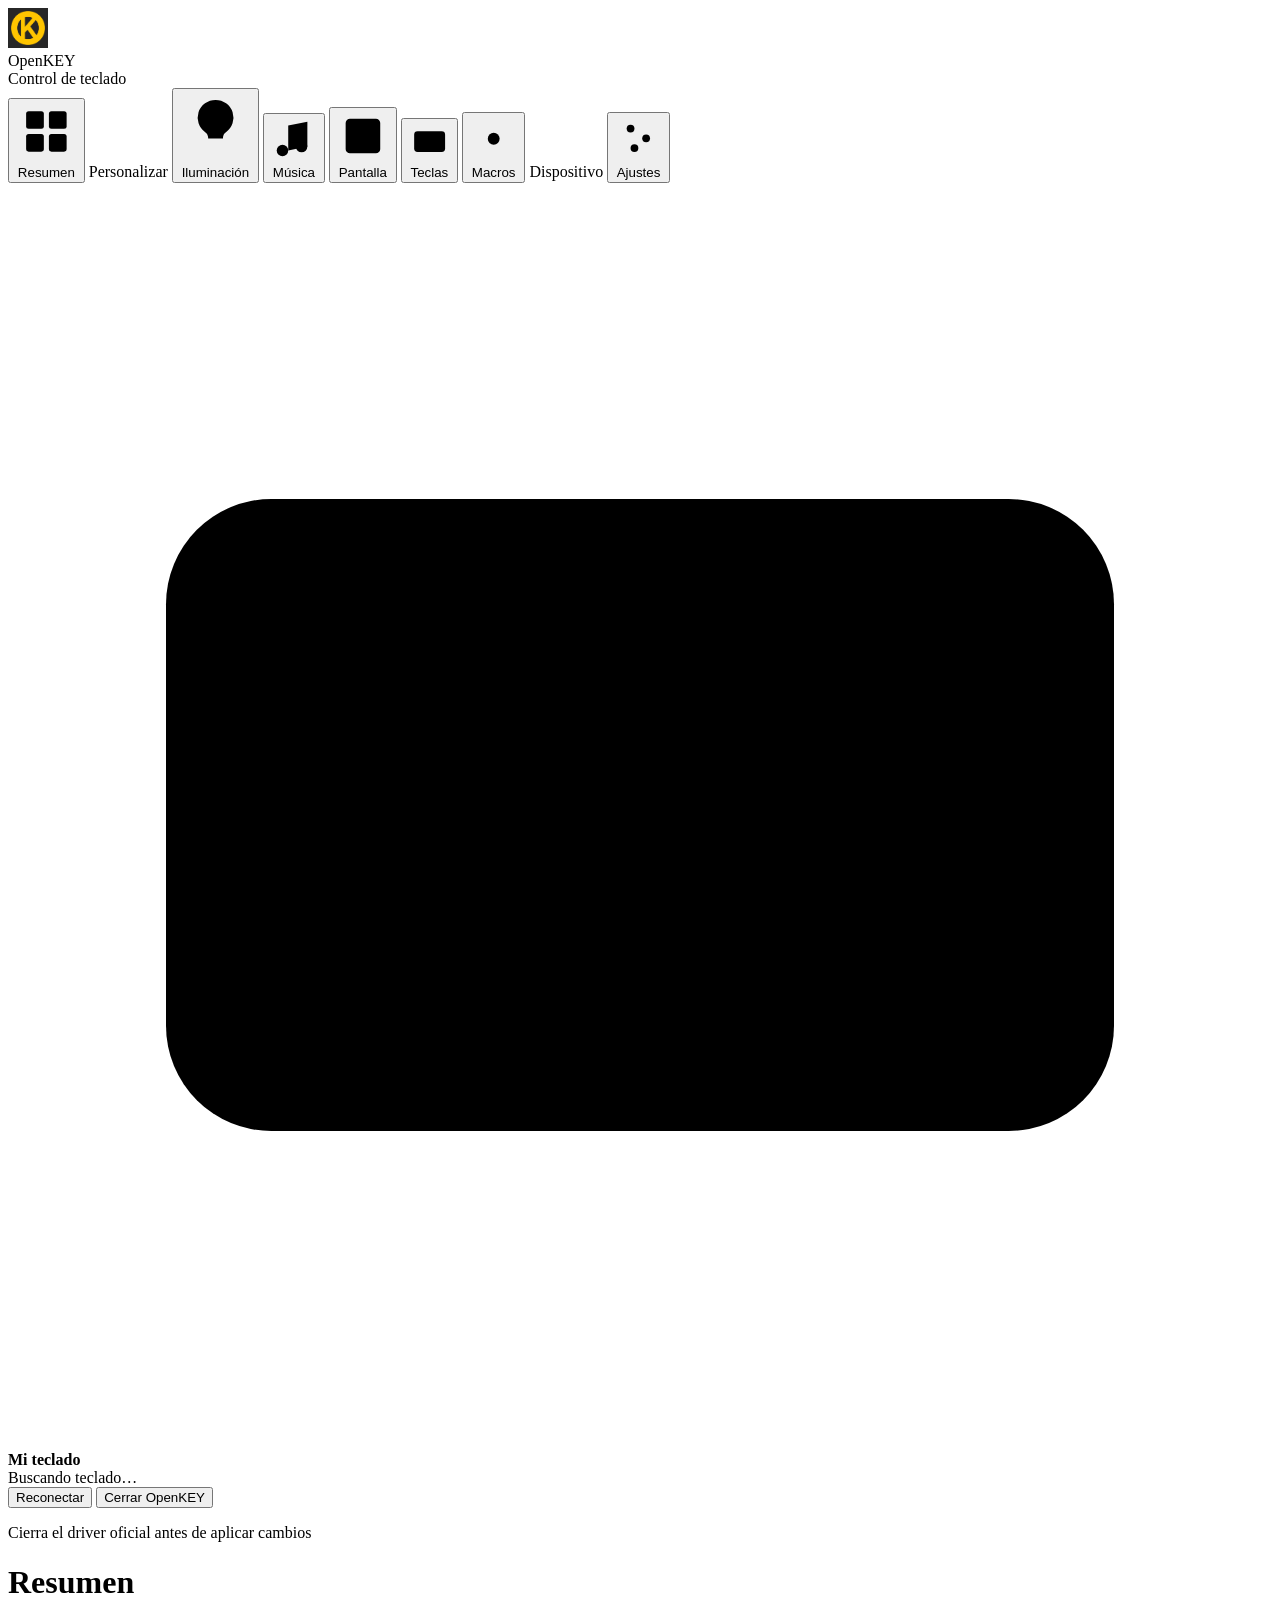
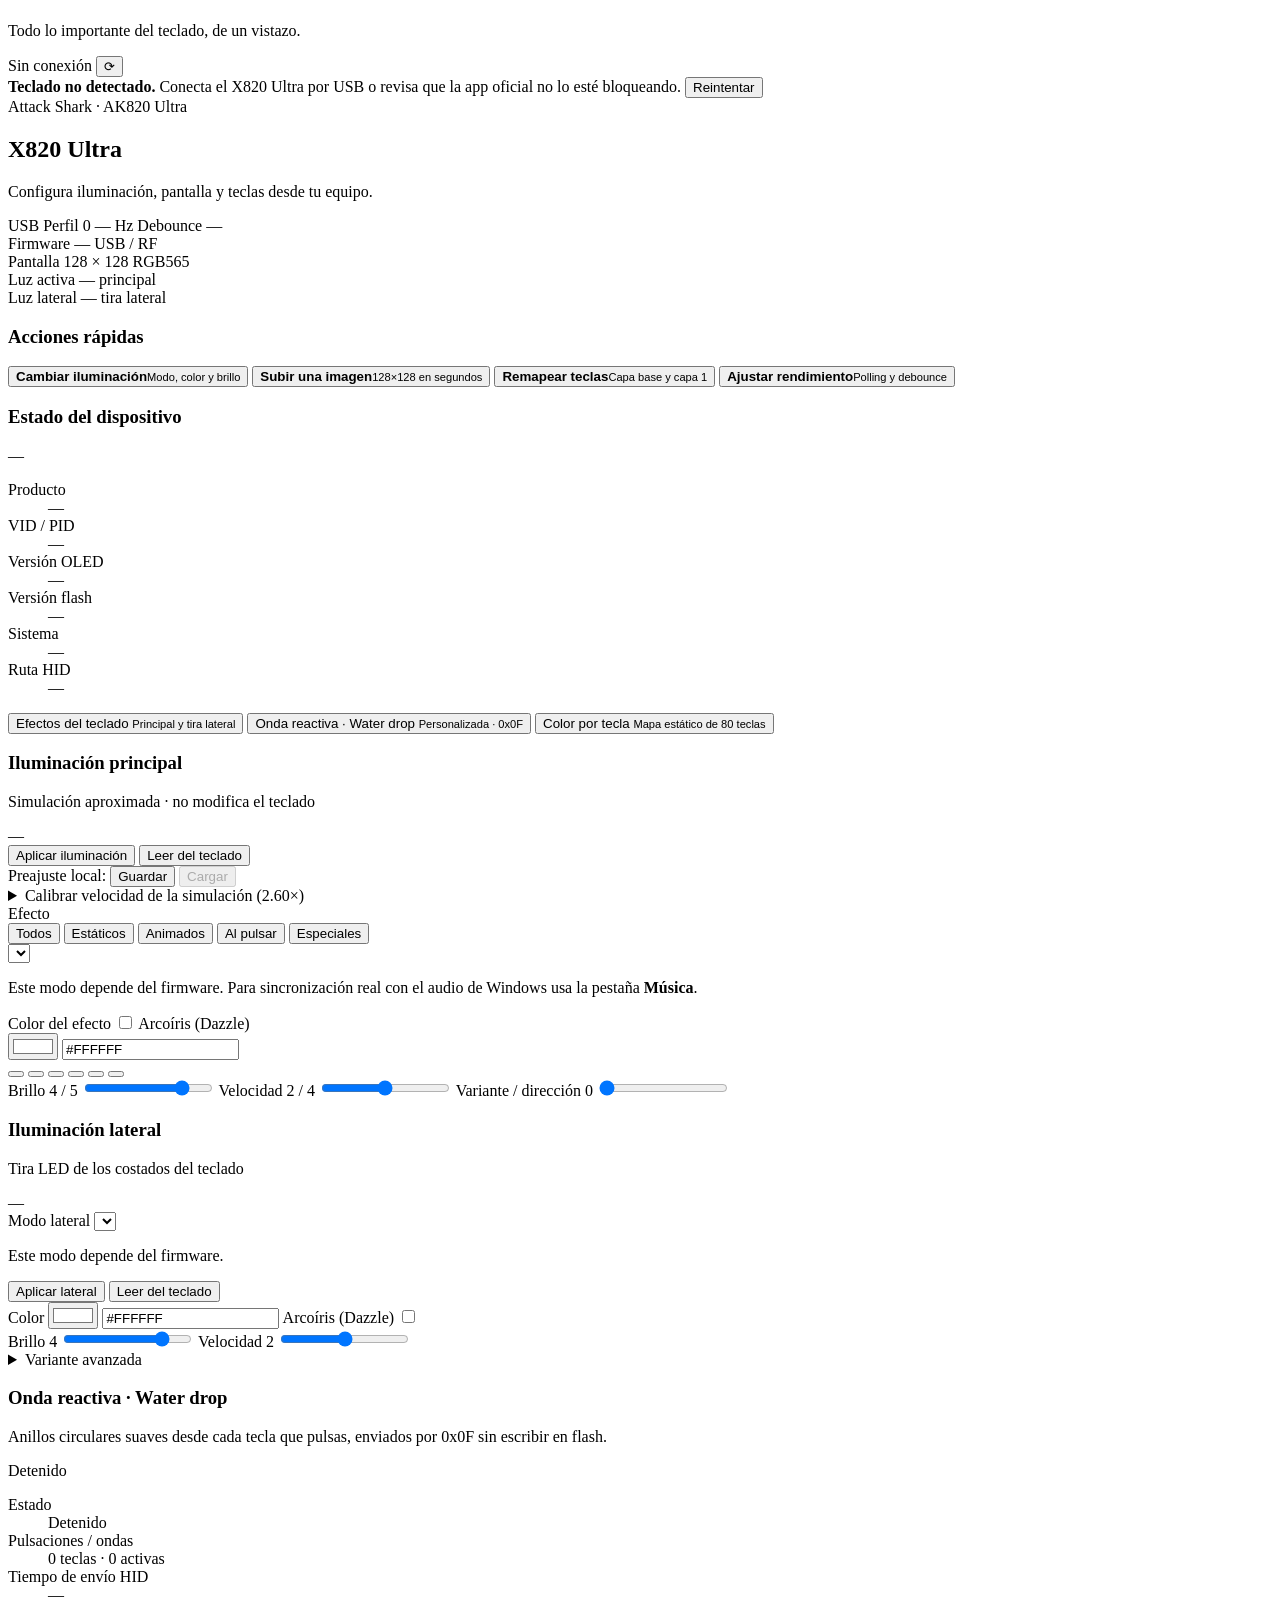
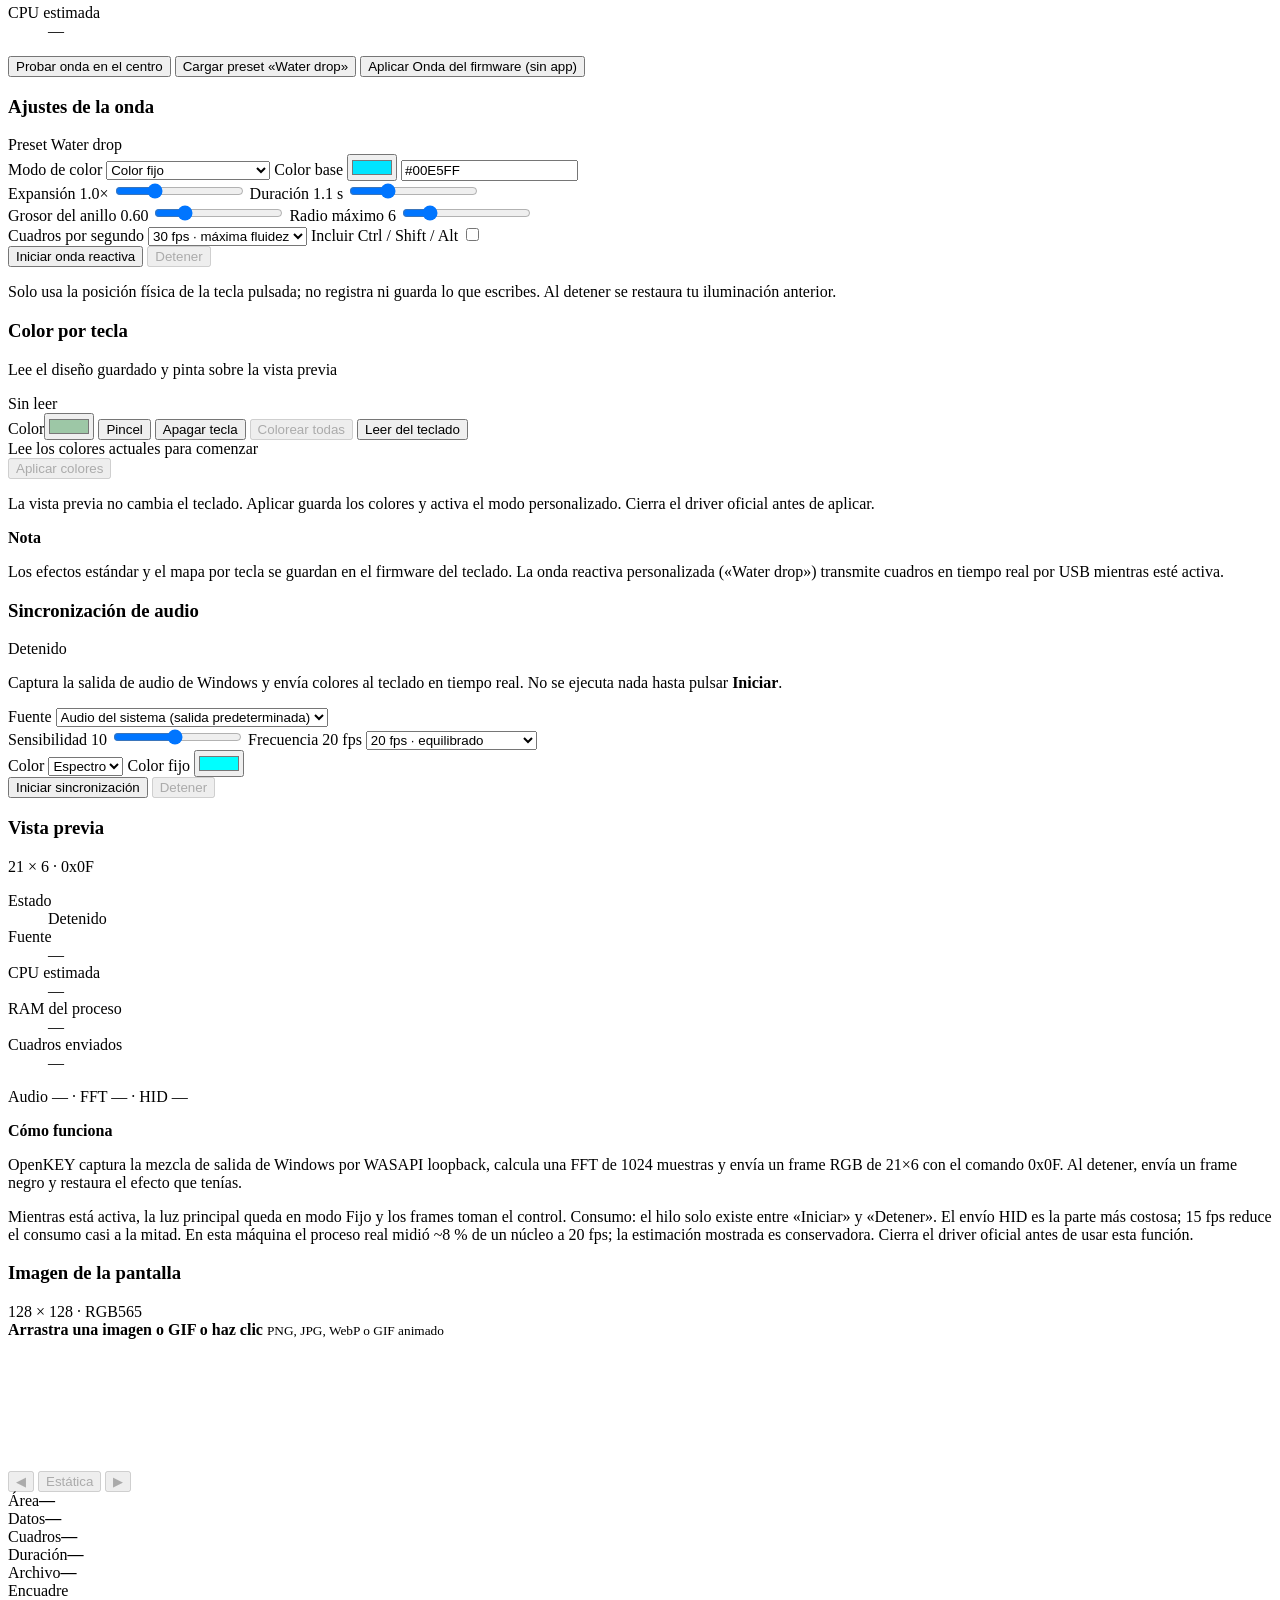
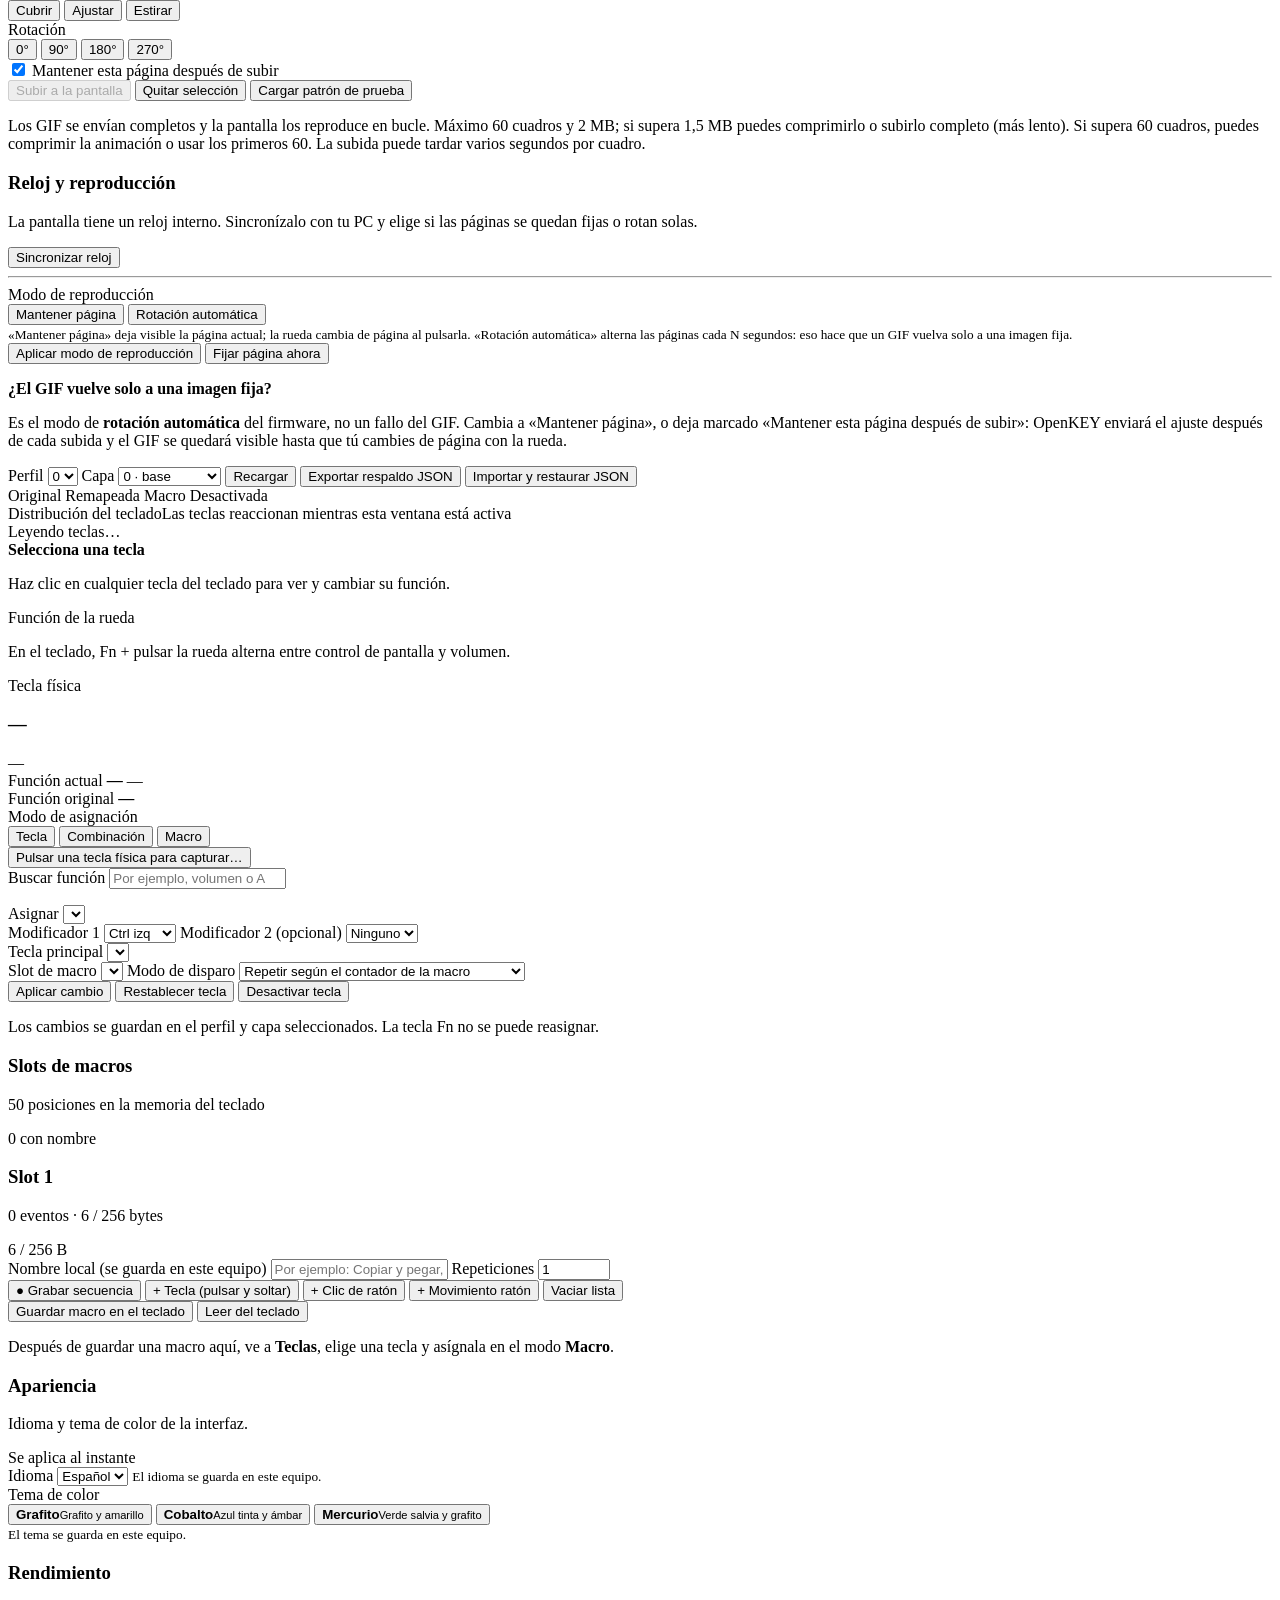
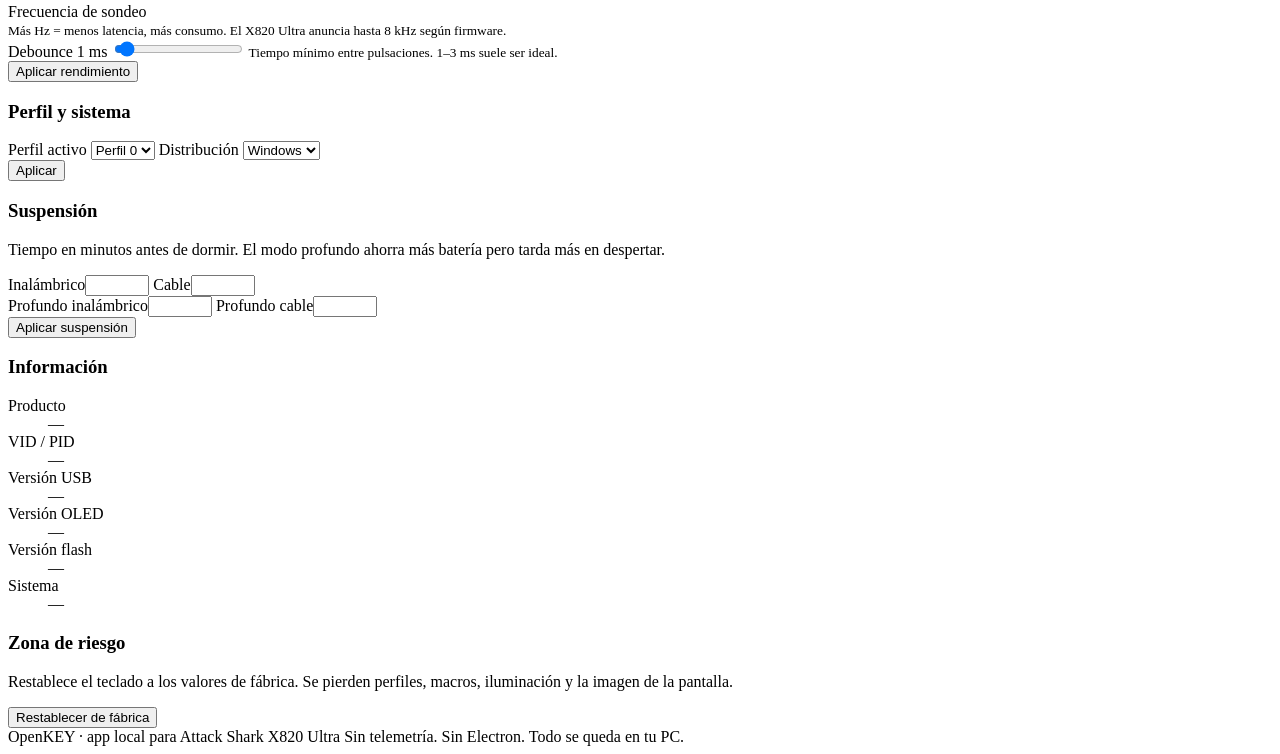
==== commit 251ddeab: "Add English README and neutral Spanish version" ====
--- a/web/index.html
+++ b/web/index.html
@@ -446,7 +446,7 @@
               <button id="rippleStart" type="button" class="primary">Iniciar onda reactiva</button>
               <button id="rippleStop" type="button" class="ghost" disabled>Detener</button>
             </div>
-            <p class="hint">Solo usa la posición física de la tecla pulsada; no registra ni guarda lo que escribís. Al detener se restaura tu iluminación anterior.</p>
+            <p class="hint">Solo usa la posición física de la tecla pulsada; no registra ni guarda lo que escribes. Al detener se restaura tu iluminación anterior.</p>
           </div>
         </div>
       </div>
@@ -622,7 +622,7 @@
             <button id="testScreen" type="button" class="ghost">Cargar patrón de prueba</button>
           </div>
           <div class="progress hidden" id="uploadProgress"><span></span></div>
-          <p class="hint">Los GIF se envían completos y la pantalla los reproduce en bucle. Máximo 60 cuadros y 2 MB; si supera 1,5 MB podés comprimirlo o subirlo completo (más lento). Si supera 60 cuadros, podés comprimir la animación o usar los primeros 60. La subida puede tardar varios segundos por cuadro.</p>
+          <p class="hint">Los GIF se envían completos y la pantalla los reproduce en bucle. Máximo 60 cuadros y 2 MB; si supera 1,5 MB puedes comprimirlo o subirlo completo (más lento). Si supera 60 cuadros, puedes comprimir la animación o usar los primeros 60. La subida puede tardar varios segundos por cuadro.</p>
         </div>
 
         <div class="card">
